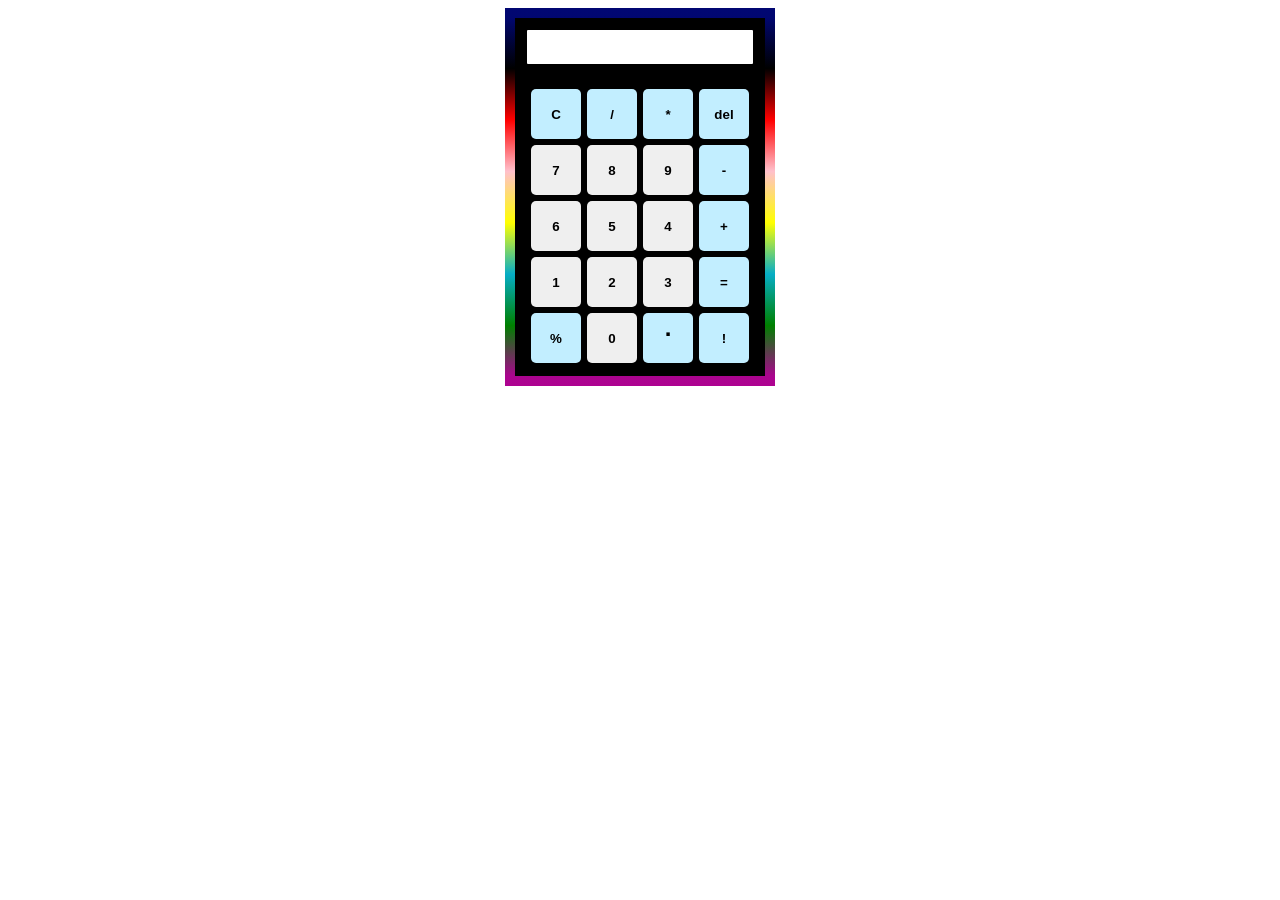
==== calculator.html @ 1113f4d9 "Add index file" ====
<!DOCTYPE html>
<html lang="en">

<head>
    <meta charset="UTF-8">
    <meta name="viewport" content="width=device-width, initial-scale=1.0">
    <title>Calculator Project</title>
    <style>
        #container {
            display: flex;
            justify-content: center;

        }

        #Calculator {
            /* border: 10px solid rgb(4, 138, 6); */
            border: 10px solid; 
            border-image: linear-gradient( rgb(1, 7, 114), black, red, pink, yellow , rgb(6, 173, 198), green, rgb(174, 2, 145))1;

            width: 250px;
            display: flex;
            justify-content: center;
            flex-wrap: wrap;
            background-color: black;
            /* background-image: linear-gradient(#00ff00, #ff0000, #0000ff, #0091d0, #e1fe0600, pink, rgb(205, 15, 218)); */

        }

        #display {
            margin: 10px;
            height: 32px;
            width: 250px;
            border: 2px solid;
            border-radius: 3px;
        }

        #display:focus {
            border-color: lightgreen;
            outline: none;
        }

        .cal_button {
            width: 50px;
            height: 50px;
            margin: 3px;
            font-weight: bold;
            border: none;
            border-radius: 5px;

        }

        .cal_button:active {
            background-color: lightgreen;
        }

        #dot {
            font-size: x-large;
            display: flex;
            justify-content: center;
            background-color: rgb(194, 238, 255);

        }

        #dot:active {
            background-color: rgb(68, 149, 112);
        }

        #clr {
            background-color: rgb(194, 238, 255);
        }

        #clr:active {
            background-color: red;
        }

        #div {
            background-color: rgb(194, 238, 255);
        }

        #div:active {
            background-color: rgb(68, 149, 112);
        }

        #mul:active {
            background-color: rgb(68, 149, 112);
        }

        #mul {
            background-color: rgb(194, 238, 255);
        }

        #del {
            background-color: rgb(194, 238, 255);
        }

        #del:active {
            background-color: rgb(68, 149, 112);
        }

        #sub {
            background-color: rgb(194, 238, 255);
        }

        #sub:active {
            background-color: rgb(68, 149, 112);
        }

        #add {
            background-color: rgb(194, 238, 255);
        }

        #add:active {
            background-color: rgb(68, 149, 112);
        }

        #equal {
            background-color: rgb(194, 238, 255);
        }

        #equal:active {
            background-color: green;
        }

        #ex {
            background-color: rgb(194, 238, 255);
        }

        #ex:active {
            background-color: rgb(68, 149, 112);
        }

        #rem {
            background-color: rgb(194, 238, 255);
        }

        #rem:active {
            background-color: rgb(68, 149, 112);
        }

        .but_container {
            display: flex;
            justify-content: center;
            flex-wrap: wrap;
            margin: 10px;
        }
    </style>
</head>

<body>
    <div id="container">
        <div id="Calculator">
            <input type="text" id="display" readonly>
            <div class="but_container">
                <button class="cal_button" id="clr" onclick="currentDisplay=''; document.querySelector('#display').value = currentDisplay;">C</button>

                <button class="cal_button" id="div" onclick="currentDisplay+='/'; document.querySelector('#display').value = currentDisplay;">/</button>

                <button class="cal_button" id="mul" onclick="currentDisplay+='*'; document.querySelector('#display').value = currentDisplay;">*</button>


                <button class="cal_button" id="del" onclick="currentDisplay=''; document.querySelector('#display').value = currentDisplay.value.slice(0, -1);">del</button>


                <button class="cal_button" onclick="currentDisplay+='7'; document.querySelector('#display').value = currentDisplay;">7</button>

                <button class="cal_button" onclick="currentDisplay+='8'; document.querySelector('#display').value = currentDisplay;">8</button>

                <button class="cal_button" onclick="currentDisplay+='9'; document.querySelector('#display').value = currentDisplay;">9</button>

                <button class="cal_button" id="sub" onclick="currentDisplay+='-'; document.querySelector('#display').value = currentDisplay;">-</button>

                <button class="cal_button" onclick="currentDisplay+='6'; document.querySelector('#display').value = currentDisplay;">6</button>
                <button class="cal_button" onclick="currentDisplay+='5'; document.querySelector('#display').value = currentDisplay;">5</button>
                <button class="cal_button" onclick="currentDisplay+='4'; document.querySelector('#display').value = currentDisplay;">4</button>
                <button class="cal_button" id="add"  onclick="currentDisplay+='+'; document.querySelector('#display').value = currentDisplay;">+</button>
                <button class="cal_button" onclick="currentDisplay+='1'; document.querySelector('#display').value = currentDisplay;">1</button>

                <button class="cal_button" onclick="currentDisplay+='2'; document.querySelector('#display').value = currentDisplay;">2</button>

                <button class="cal_button" onclick="currentDisplay+='3'; document.querySelector('#display').value = currentDisplay;">3</button>


                <button class="cal_button" id="equal" onclick= " let result = eval(currentDisplay); currentDisplay = result; document.querySelector('#display').value = currentDisplay;">=</button>


                <button class="cal_button" id="rem" onclick="currentDisplay+='%'; document.querySelector('#display').value = currentDisplay;">%</button>

                <button class="cal_button" onclick="currentDisplay+='0'; document.querySelector('#display').value = currentDisplay;">0</button>

                <button class="cal_button" id="dot" onclick="currentDisplay+='.'; document.querySelector('#display').value = currentDisplay;">.</button>

                <button class="cal_button" id="ex">!</button>
            </div>
        </div>
    </div>

    <script>
        let currentDisplay = '';
        const deleteBtn = document.getElementById('#del');
        deleteBtn.addEventListener('click',() =>{
            currentDisplay.value = currentDisplay.slice(0, -1);
        });
        document.querySelector('#display').value = currentDisplay;
    </script>
</body>

</html>
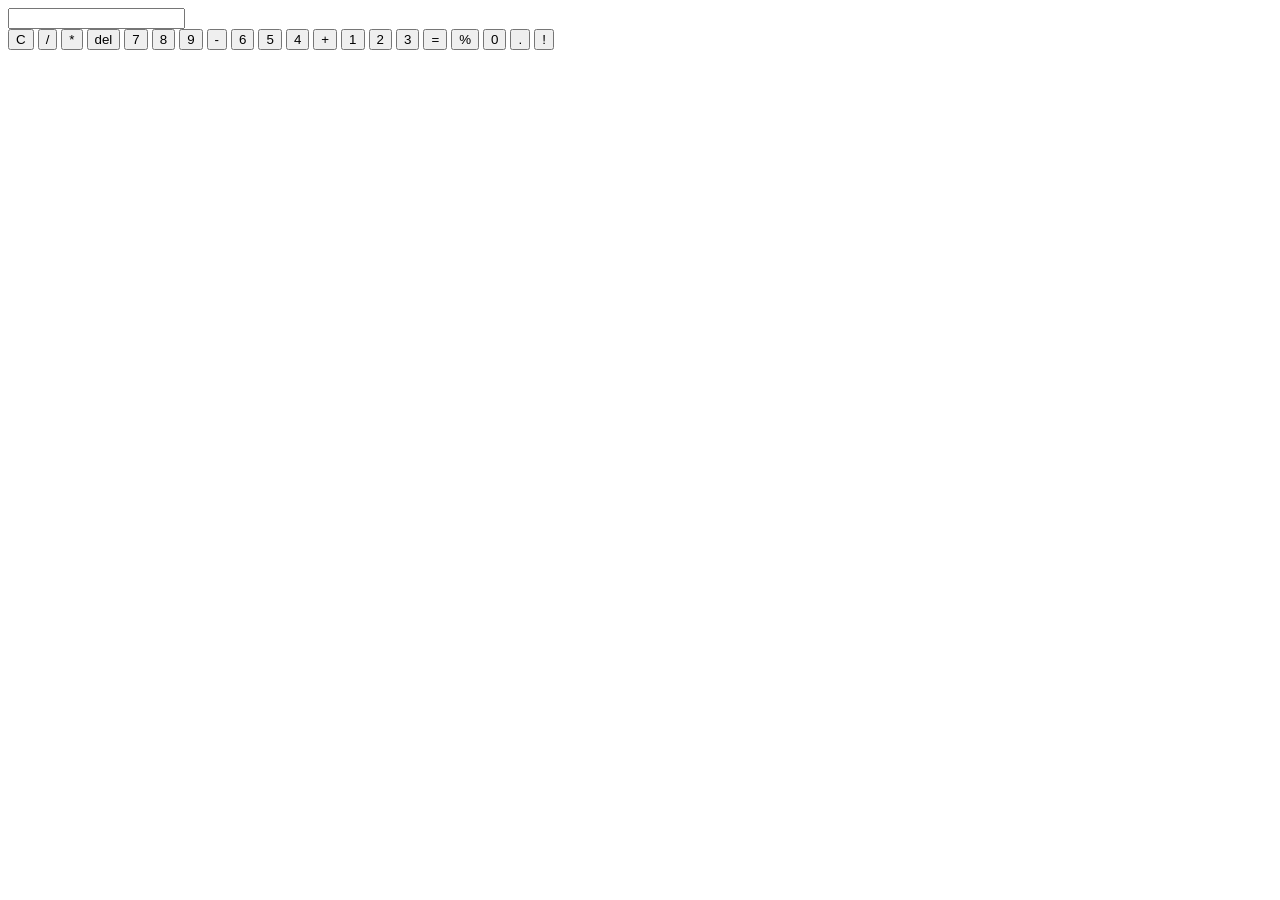
==== commit e41390af: "add css file" ====
--- a/calculator.html
+++ b/calculator.html
@@ -5,145 +5,7 @@
     <meta charset="UTF-8">
     <meta name="viewport" content="width=device-width, initial-scale=1.0">
     <title>Calculator Project</title>
-    <style>
-        #container {
-            display: flex;
-            justify-content: center;
-
-        }
-
-        #Calculator {
-            /* border: 10px solid rgb(4, 138, 6); */
-            border: 10px solid; 
-            border-image: linear-gradient( rgb(1, 7, 114), black, red, pink, yellow , rgb(6, 173, 198), green, rgb(174, 2, 145))1;
-
-            width: 250px;
-            display: flex;
-            justify-content: center;
-            flex-wrap: wrap;
-            background-color: black;
-            /* background-image: linear-gradient(#00ff00, #ff0000, #0000ff, #0091d0, #e1fe0600, pink, rgb(205, 15, 218)); */
-
-        }
-
-        #display {
-            margin: 10px;
-            height: 32px;
-            width: 250px;
-            border: 2px solid;
-            border-radius: 3px;
-        }
-
-        #display:focus {
-            border-color: lightgreen;
-            outline: none;
-        }
-
-        .cal_button {
-            width: 50px;
-            height: 50px;
-            margin: 3px;
-            font-weight: bold;
-            border: none;
-            border-radius: 5px;
-
-        }
-
-        .cal_button:active {
-            background-color: lightgreen;
-        }
-
-        #dot {
-            font-size: x-large;
-            display: flex;
-            justify-content: center;
-            background-color: rgb(194, 238, 255);
-
-        }
-
-        #dot:active {
-            background-color: rgb(68, 149, 112);
-        }
-
-        #clr {
-            background-color: rgb(194, 238, 255);
-        }
-
-        #clr:active {
-            background-color: red;
-        }
-
-        #div {
-            background-color: rgb(194, 238, 255);
-        }
-
-        #div:active {
-            background-color: rgb(68, 149, 112);
-        }
-
-        #mul:active {
-            background-color: rgb(68, 149, 112);
-        }
-
-        #mul {
-            background-color: rgb(194, 238, 255);
-        }
-
-        #del {
-            background-color: rgb(194, 238, 255);
-        }
-
-        #del:active {
-            background-color: rgb(68, 149, 112);
-        }
-
-        #sub {
-            background-color: rgb(194, 238, 255);
-        }
-
-        #sub:active {
-            background-color: rgb(68, 149, 112);
-        }
-
-        #add {
-            background-color: rgb(194, 238, 255);
-        }
-
-        #add:active {
-            background-color: rgb(68, 149, 112);
-        }
-
-        #equal {
-            background-color: rgb(194, 238, 255);
-        }
-
-        #equal:active {
-            background-color: green;
-        }
-
-        #ex {
-            background-color: rgb(194, 238, 255);
-        }
-
-        #ex:active {
-            background-color: rgb(68, 149, 112);
-        }
-
-        #rem {
-            background-color: rgb(194, 238, 255);
-        }
-
-        #rem:active {
-            background-color: rgb(68, 149, 112);
-        }
-
-        .but_container {
-            display: flex;
-            justify-content: center;
-            flex-wrap: wrap;
-            margin: 10px;
-        }
-    </style>
+       
 </head>
 
 <body>
